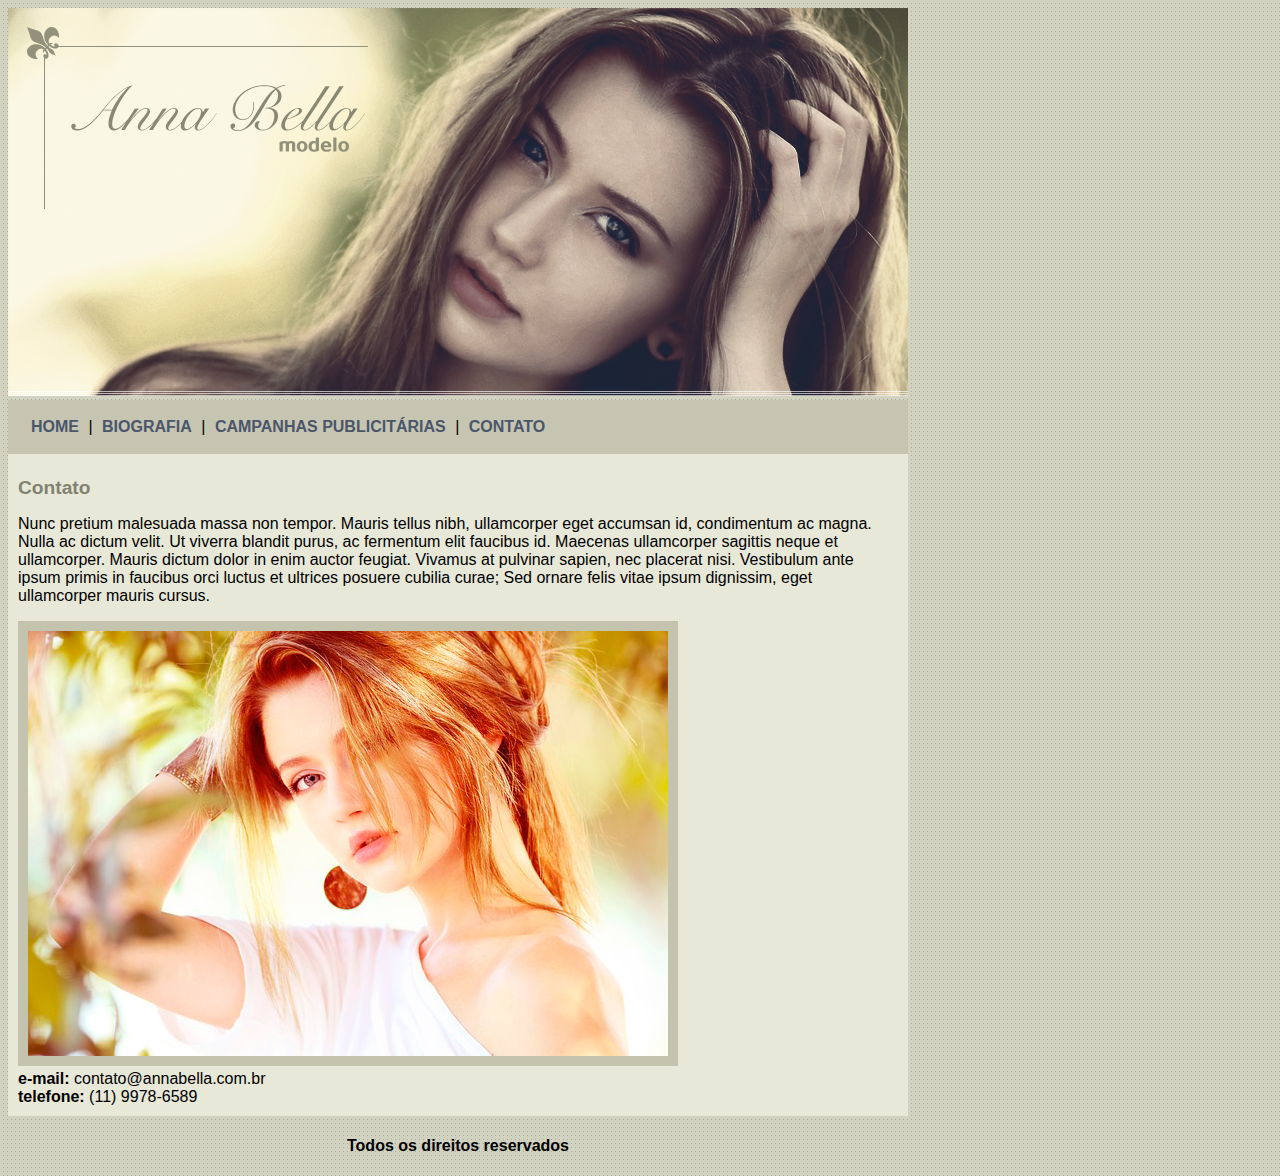
==== contato.html @ 923c3126 "Anna Bella" ====
<!DOCTYPE html>
<html>

    <head>

        <title>Anna Bella - Contato</title>
        <meta charset="utf-8">
        
        <link rel="stylesheet" type="text/css" href="estilo.css"

    </head>

    <body>

        <div id="principal">

            <img src="imagens/capa.png">

            <div id="menu">

                <a href="index.html">HOME</a> |
                <a href="biografia.html">BIOGRAFIA</a> |
                <a href="campanhas-publicitarias.html">CAMPANHAS PUBLICITÁRIAS</a> |
                <a href="contato.html">CONTATO</a>

            </div>

            <div id="conteudo"><!--inicio conteudo-->

                <h1>Contato</h1>

                <p>
                    Nunc pretium malesuada massa non tempor. Mauris tellus nibh, ullamcorper eget accumsan id, condimentum ac magna. Nulla ac dictum velit. Ut viverra blandit purus, ac fermentum elit faucibus id. Maecenas ullamcorper sagittis neque et ullamcorper. Mauris dictum dolor in enim auctor feugiat. Vivamus at pulvinar sapien, nec placerat nisi. Vestibulum ante ipsum primis in faucibus orci luctus et ultrices posuere cubilia curae; Sed ornare felis vitae ipsum dignissim, eget ullamcorper mauris cursus.
                </p>

                <img src="imagens/foto3.png" class="img-campanha">

                <div>
                    <strong>e-mail:</strong> contato@annabella.com.br <br>
                    <strong>telefone:</strong> (11) 9978-6589
                </div>


            </div><!--fim conteudo-->

            <div id="rodape">
                <h4>Todos os direitos reservados</h4>
            </div>

        </div>

    </body>

</html>
---- estilo.css ----
body{
    background: #d2d2c1 url('imagens/fundo.png');
    font: 16px Arial, Helvetica, sans-serif;
}

#principal{
    width: 900px;
}

#menu{
    background: #c5c5b2;
    padding: 18px;
}

#conteudo{
    background: #e8e8d9;
    padding: 10px;
}

#rodape{
    text-align: center;
}

a{
    color: #4b566a;
    text-decoration: none;
    font-weight: bold;
    padding: 5px;
}

.centralizar{
    text-align: center;
}

.img-campanha{
    border: 10px solid #c3c3ae;
}

h1{
    color: #828271;
    font-size: 1.2em;
}
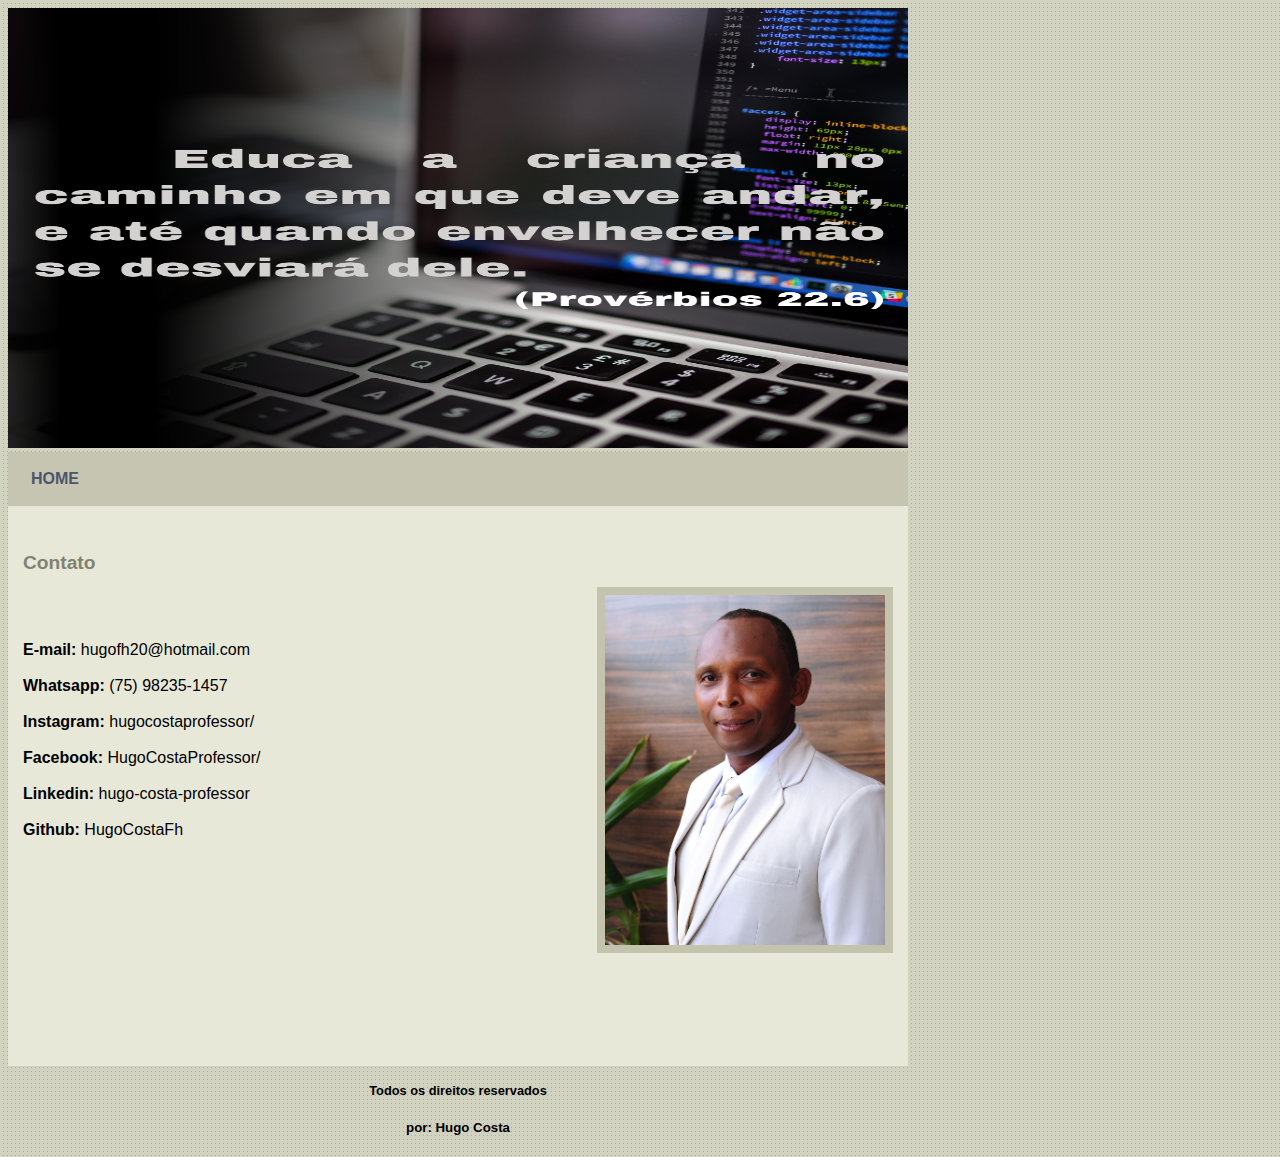
==== commit 913f73cc: "Reforço Matemática" ====
--- a/contato.html
+++ b/contato.html
@@ -1,12 +1,14 @@
 <!DOCTYPE html>
-<html>
+<html lang="pt-br">
 
     <head>
 
-        <title>Anna Bella - Contato</title>
+        <title>Reforço escolar de Matemática - Contato</title>
         <meta charset="utf-8">
+        <meta name="viewport" content="width=device-width, initial-scale=1, shrink-to-fit=no">
         
-        <link rel="stylesheet" type="text/css" href="estilo.css"
+        <link rel="stylesheet" type="text/css" href="estilo.css">
+
 
     </head>
 
@@ -14,40 +16,51 @@
 
         <div id="principal">
 
-            <img src="imagens/capa.png">
+            <img src="imagens/Capa2.png" class="Capa2">
 
             <div id="menu">
 
-                <a href="index.html">HOME</a> |
-                <a href="biografia.html">BIOGRAFIA</a> |
-                <a href="campanhas-publicitarias.html">CAMPANHAS PUBLICITÁRIAS</a> |
-                <a href="contato.html">CONTATO</a>
+                <a href="index.html">HOME</a>
 
             </div>
 
-            <div id="conteudo"><!--inicio conteudo-->
+            <div id="conteudo">
+                <br>
 
                 <h1>Contato</h1>
-
-                <p>
-                    Nunc pretium malesuada massa non tempor. Mauris tellus nibh, ullamcorper eget accumsan id, condimentum ac magna. Nulla ac dictum velit. Ut viverra blandit purus, ac fermentum elit faucibus id. Maecenas ullamcorper sagittis neque et ullamcorper. Mauris dictum dolor in enim auctor feugiat. Vivamus at pulvinar sapien, nec placerat nisi. Vestibulum ante ipsum primis in faucibus orci luctus et ultrices posuere cubilia curae; Sed ornare felis vitae ipsum dignissim, eget ullamcorper mauris cursus.
-                </p>
-
-                <img src="imagens/foto3.png" class="img-campanha">
-
                 <div>
-                    <strong>e-mail:</strong> contato@annabella.com.br <br>
-                    <strong>telefone:</strong> (11) 9978-6589
+                    <img src="imagens/f1.JPG" class="img-campanha">
+                </div>
+        
+                 <br>
+                 <br>
+                 <br>
+              
+                <div>
+                    <strong>E-mail:</strong> hugofh20@hotmail.com <br><br>
+                    <strong>Whatsapp:</strong> (75) 98235-1457 <br><br>
+                    <strong>Instagram:</strong> hugocostaprofessor/ <br><br>
+                    <strong>Facebook:</strong> HugoCostaProfessor/ <br><br>
+                    <strong>Linkedin:</strong> hugo-costa-professor <br><br>
+                    <strong>Github:</strong> HugoCostaFh
                 </div>
 
 
-            </div><!--fim conteudo-->
+
+            </div>
+
+
 
             <div id="rodape">
                 <h4>Todos os direitos reservados</h4>
+                <h5>por: Hugo Costa</h5>
             </div>
 
+
+
         </div>
+
+
 
     </body>
 
--- a/estilo.css
+++ b/estilo.css
@@ -1,6 +1,7 @@
 body{
     background: #d2d2c1 url('imagens/fundo.png');
     font: 16px Arial, Helvetica, sans-serif;
+    
 }
 
 #principal{
@@ -14,11 +15,15 @@
 
 #conteudo{
     background: #e8e8d9;
-    padding: 10px;
+    width: 870px;
+    height: 530px;
+    padding: 15px;
+
 }
 
 #rodape{
     text-align: center;
+   
 }
 
 a{
@@ -33,10 +38,34 @@
 }
 
 .img-campanha{
-    border: 10px solid #c3c3ae;
+    height: 350px;
+    width: 280px;
+    border: 8px solid #c3c3ae;
+    float:right;
 }
 
 h1{
     color: #828271;
     font-size: 1.2em;
+}
+
+.Capa-Reforço{
+    height: 440px;
+    width: 900px;
+}
+
+.Capa2{
+    height: 440px;
+    width: 900px;
+}
+
+
+h4{
+    color: hwb(0 0% 100%);
+    font-size: 0.8em;
+}
+
+p{
+    text-align: justify;
+    text-indent: 40px;
 }